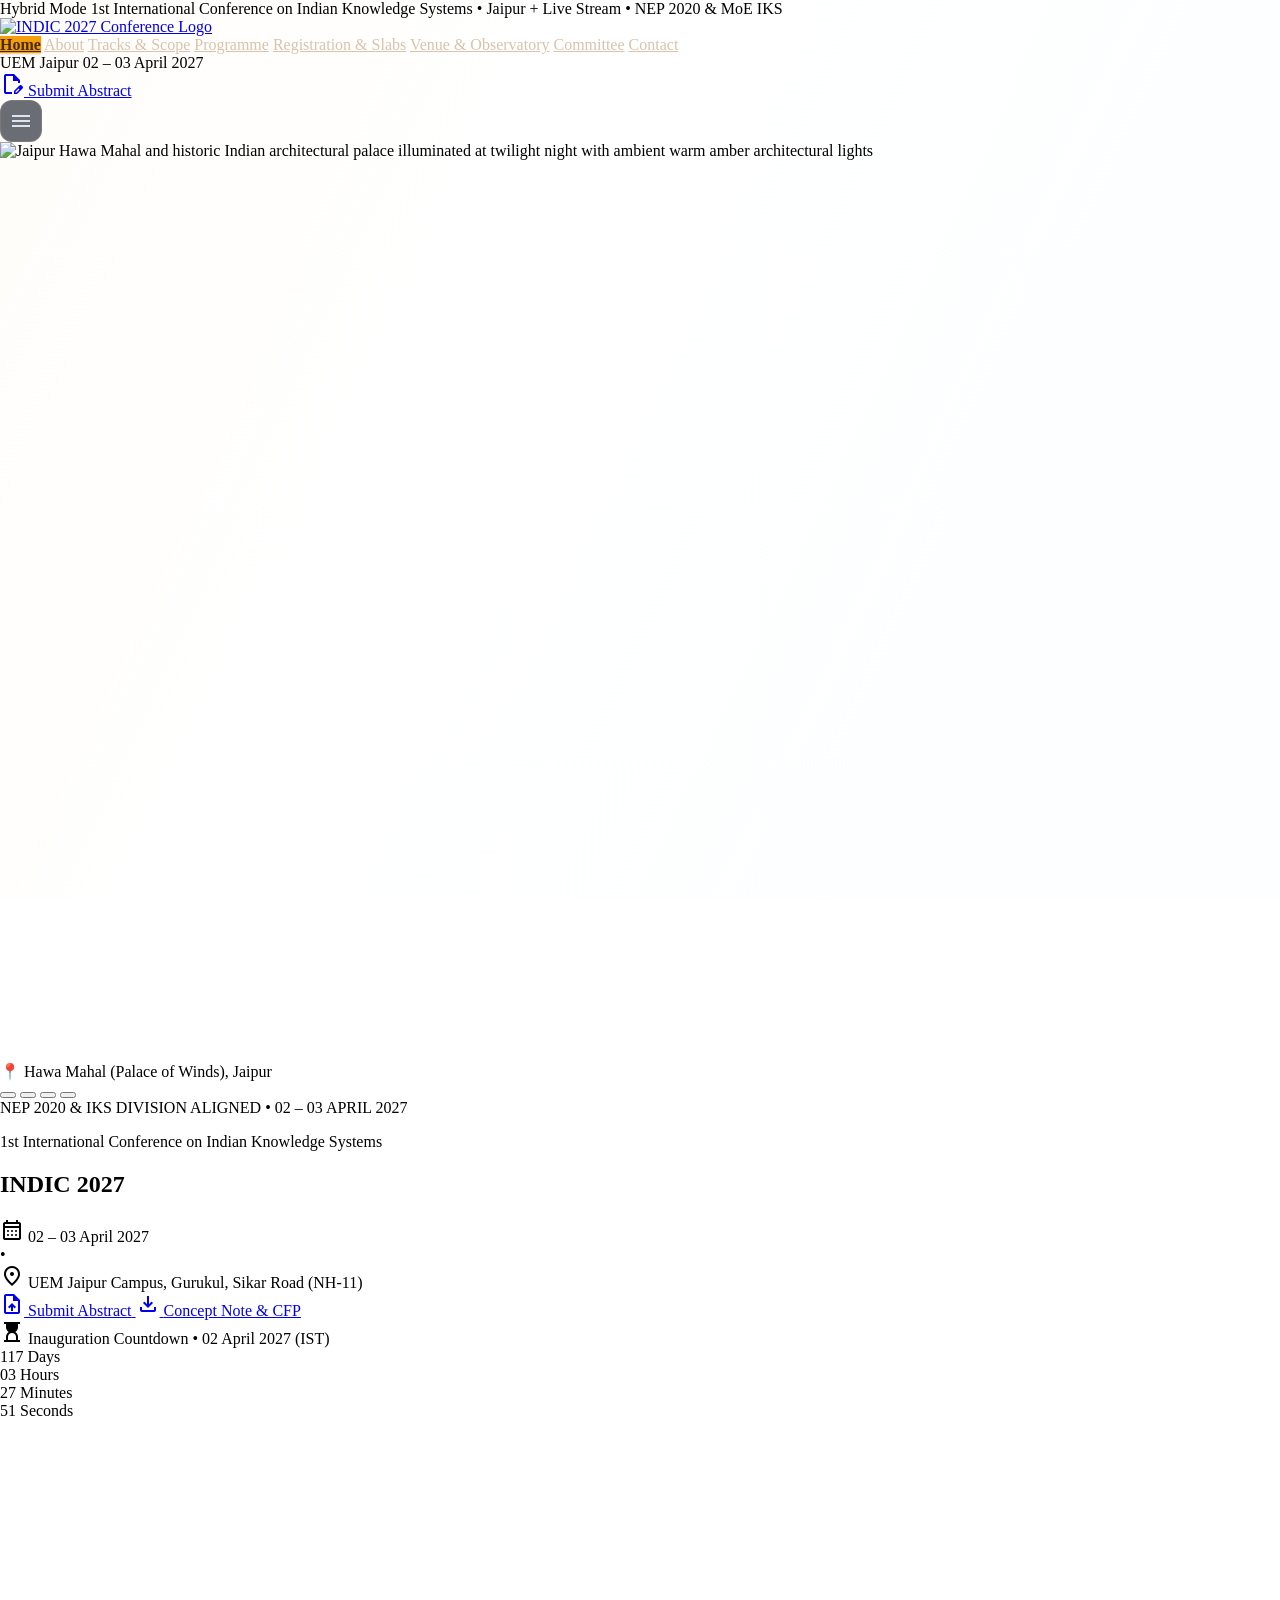
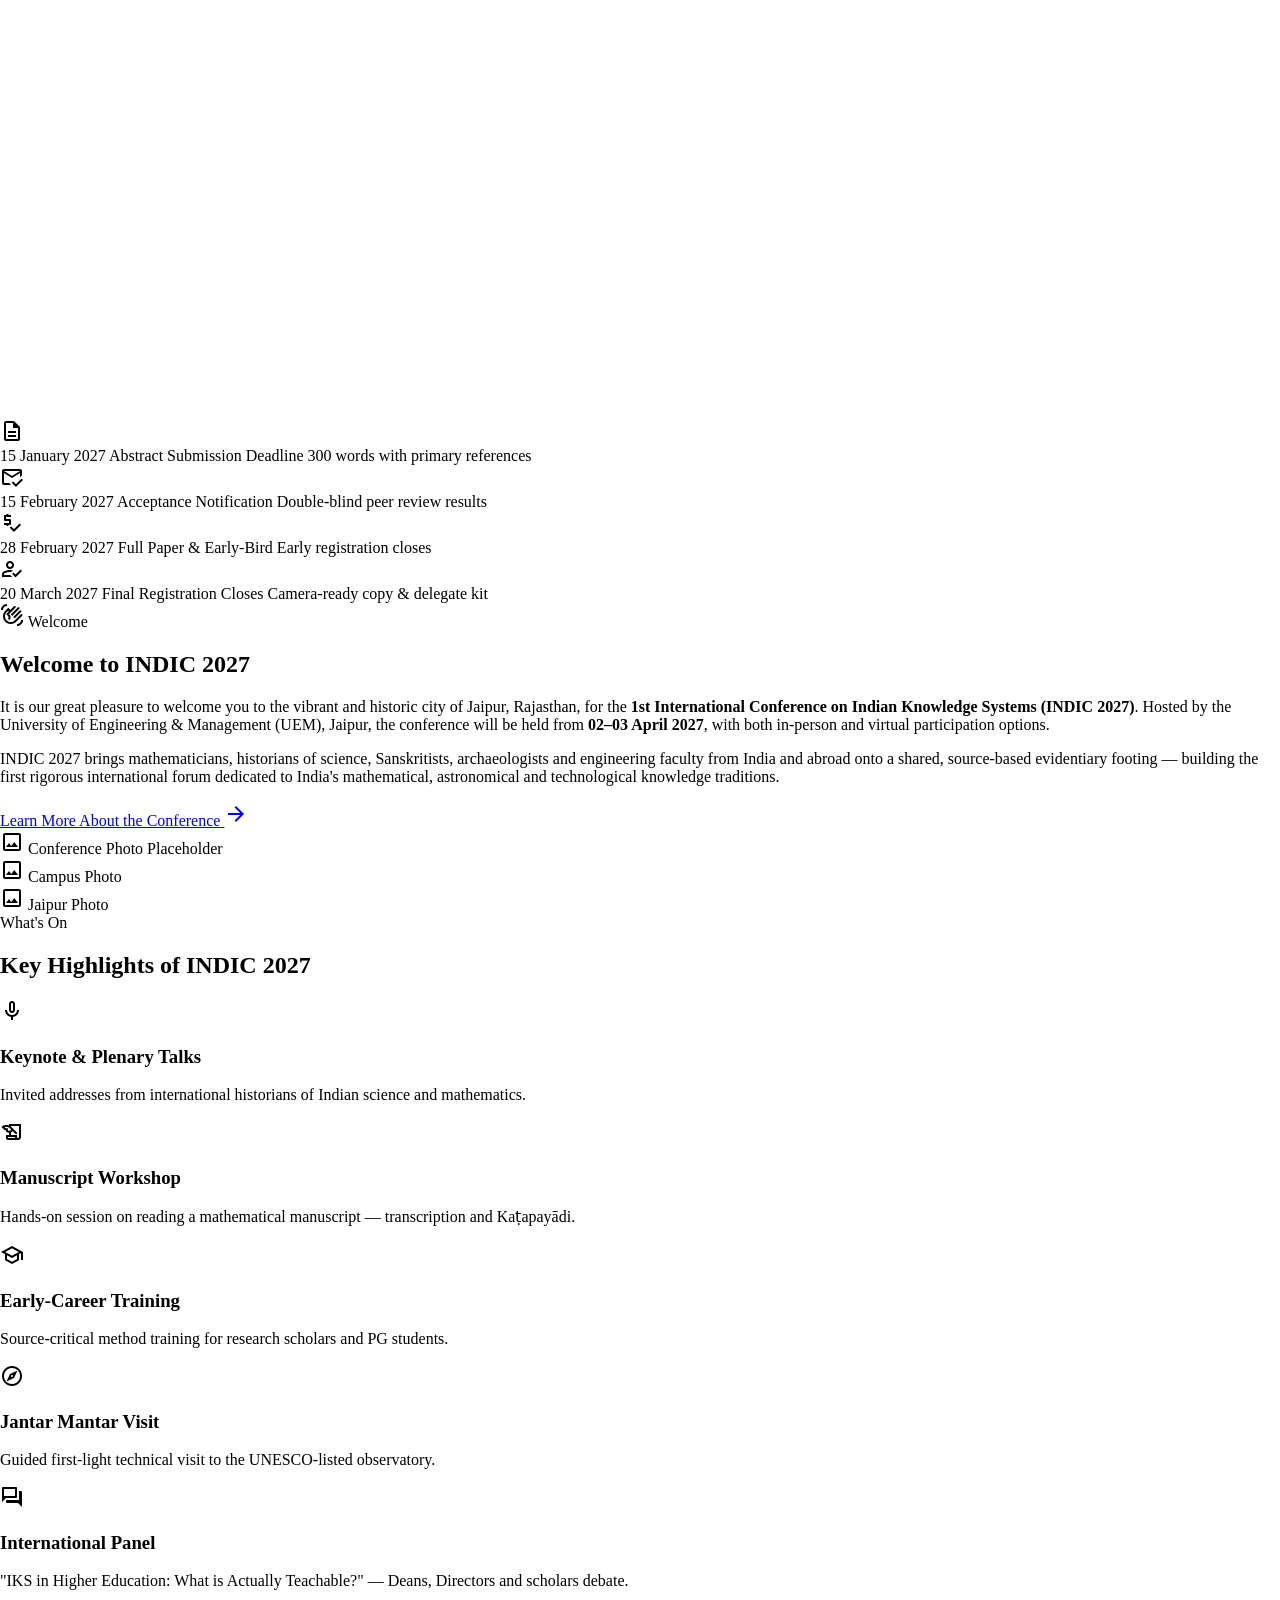
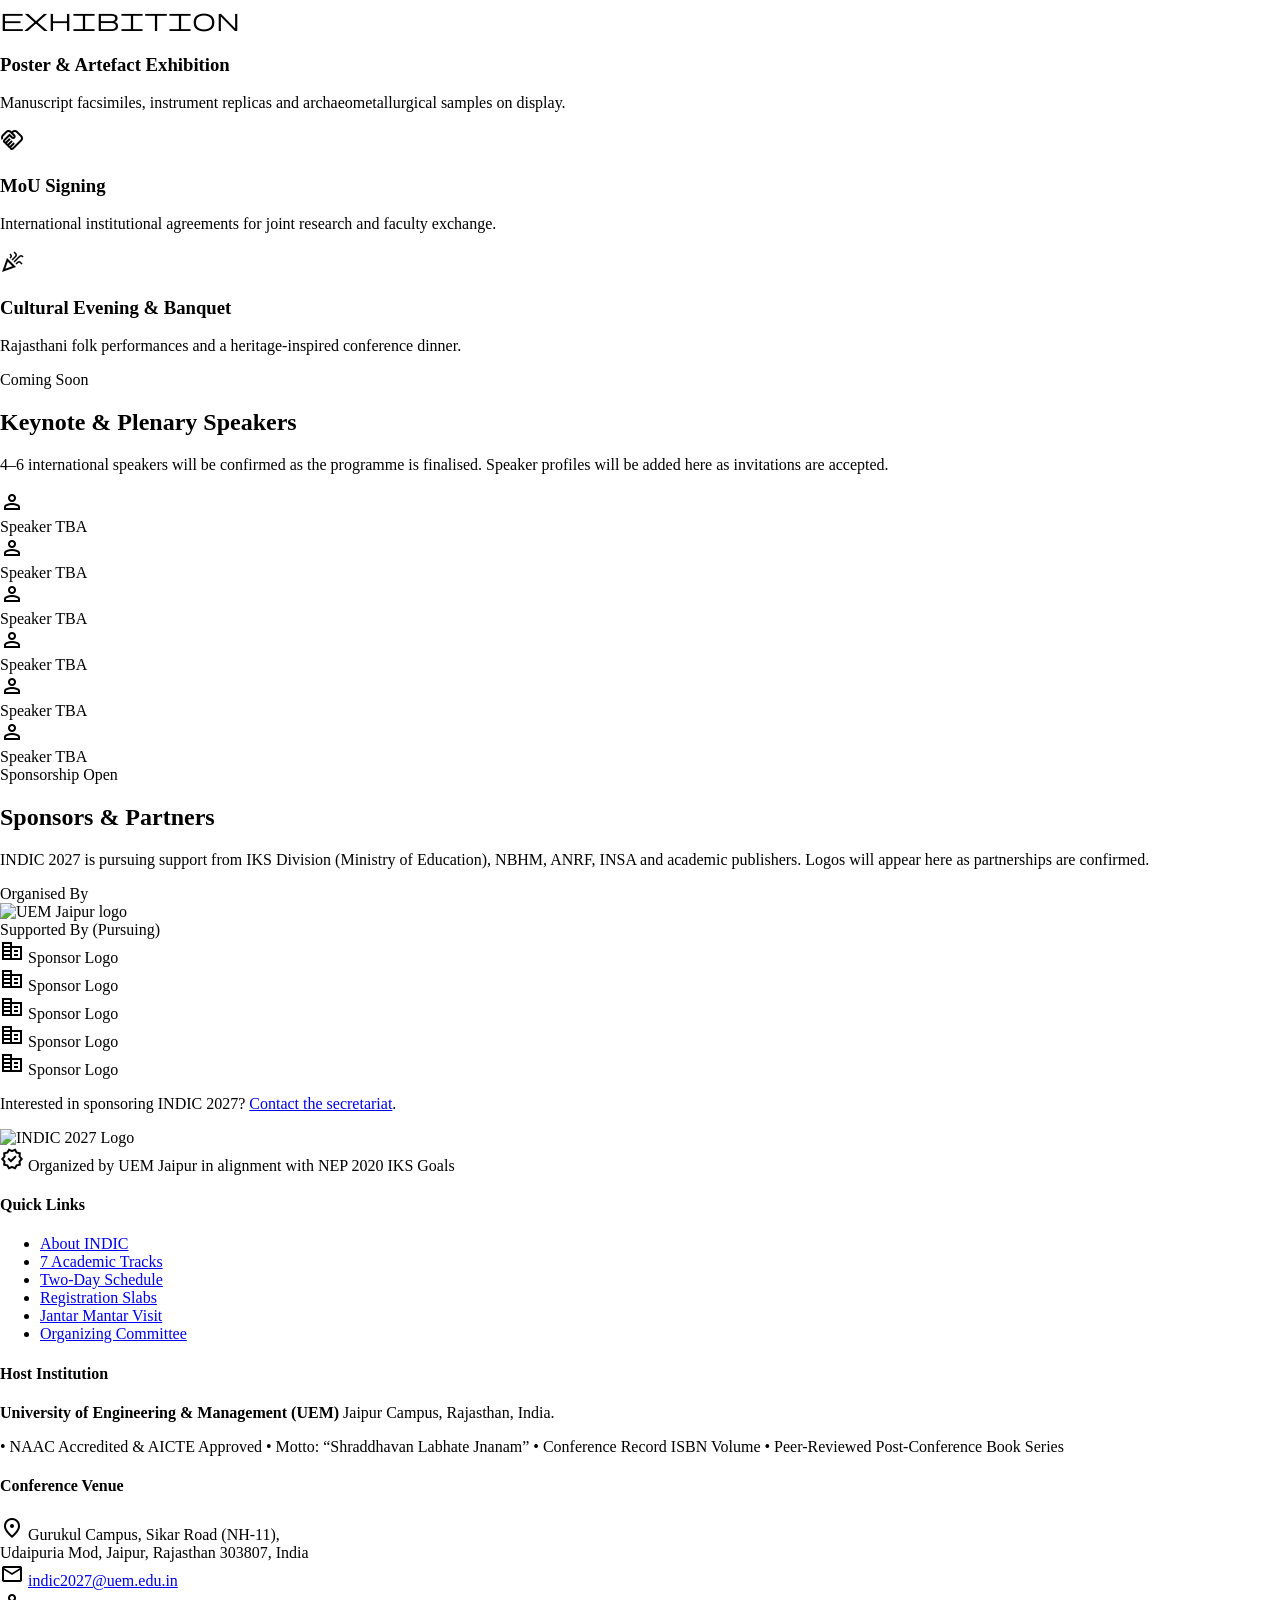
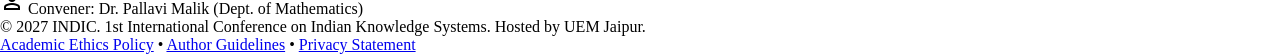
==== index.html @ c6d05468 "Add files via upload" ====
<!DOCTYPE html>
<html class="dark" lang="en"><head>
<meta charset="utf-8"/>
<meta content="width=device-width, initial-scale=1.0" name="viewport"/>
<meta content="web_standard" name="shell-type"/>
<title>INDIC 2027 | Home — 1st International Conference on Indian Knowledge Systems | UEM Jaipur</title>
<link href="https://fonts.googleapis.com" rel="preconnect"/>
<link crossorigin="" href="https://fonts.gstatic.com" rel="preconnect"/>
<link href="https://fonts.googleapis.com/css2?family=Inter:wght@400;500;600;700&amp;family=Plus+Jakarta+Sans:wght@400;500;600;700&amp;family=Space+Grotesk:wght@500;600;700;800&amp;display=swap" rel="stylesheet"/>
<link href="https://fonts.googleapis.com/css2?family=Material+Symbols+Outlined:wght,FILL@100..700,0..1&amp;display=swap" rel="stylesheet"/>
<link href="style.css" rel="stylesheet"/>
<script src="https://cdn.tailwindcss.com?plugins=forms,container-queries"></script>
<script id="tailwind-config">
    tailwind.config = {
      darkMode: "class",
      theme: {
        extend: {
          colors: {
            "on-background": "#dfe2f1",
            "tertiary": "#ffc08e",
            "tertiary-fixed-dim": "#ffb77d",
            "error": "#ffb4ab",
            "outline-variant": "#534434",
            "secondary-fixed-dim": "#7bd0ff",
            "error-container": "#93000a",
            "on-surface": "#dfe2f1",
            "secondary-fixed": "#c4e7ff",
            "on-secondary-fixed-variant": "#004c69",
            "inverse-surface": "#dfe2f1",
            "on-primary-container": "#613b00",
            "on-surface-variant": "#d8c3ad",
            "surface-container-high": "#262a35",
            "secondary-container": "#00a6e0",
            "on-error": "#690005",
            "on-secondary": "#00354a",
            "surface": "#0f131d",
            "on-error-container": "#ffdad6",
            "on-tertiary-fixed-variant": "#6e3900",
            "outline": "#a08e7a",
            "on-tertiary-container": "#6a3700",
            "surface-dim": "#0f131d",
            "inverse-primary": "#855300",
            "surface-tint": "#ffb95f",
            "on-primary-fixed-variant": "#653e00",
            "on-secondary-container": "#00374d",
            "primary-fixed": "#ffddb8",
            "on-tertiary-fixed": "#2f1500",
            "primary-container": "#f59e0b",
            "surface-container-low": "#171b26",
            "inverse-on-surface": "#2c303b",
            "background": "#0f131d",
            "secondary": "#7bd0ff",
            "tertiary-fixed": "#ffdcc3",
            "primary-fixed-dim": "#ffb95f",
            "surface-container": "#1c1f2a",
            "primary": "#ffc174",
            "surface-bright": "#353944",
            "on-primary-fixed": "#2a1700",
            "on-tertiary": "#4d2600",
            "on-primary": "#472a00",
            "surface-container-lowest": "#0a0e18",
            "surface-container-highest": "#313540",
            "tertiary-container": "#ff9837",
            "on-secondary-fixed": "#001e2c",
            "surface-variant": "#313540"
          },
          borderRadius: {
            "DEFAULT": "0.25rem",
            "lg": "0.5rem",
            "xl": "0.75rem",
            "2xl": "1rem",
            "full": "9999px"
          },
          spacing: {
            "space-lg": "1.5rem",
            "margin": "3rem",
            "space-xl": "2.5rem",
            "space-sm": "0.5rem",
            "space-md": "1rem",
            "space-xs": "0.25rem",
            "gutter": "1.5rem",
            "margin-mobile": "1.25rem",
            "gutter-mobile": "1rem"
          },
          fontFamily: {
            "headline-lg": ["Space Grotesk", "sans-serif"],
            "label-md": ["Inter", "sans-serif"],
            "body-lg": ["Plus Jakarta Sans", "sans-serif"],
            "headline-xl-mobile": ["Space Grotesk", "sans-serif"],
            "title-lg": ["Plus Jakarta Sans", "sans-serif"],
            "display-lg": ["Space Grotesk", "sans-serif"],
            "code-sm": ["Inter", "monospace"],
            "title-md": ["Plus Jakarta Sans", "sans-serif"],
            "headline-md": ["Space Grotesk", "sans-serif"],
            "display-lg-mobile": ["Space Grotesk", "sans-serif"],
            "headline-xl": ["Space Grotesk", "sans-serif"],
            "body-md": ["Plus Jakarta Sans", "sans-serif"],
            "label-lg": ["Inter", "sans-serif"]
          }
        }
      }
    };
  </script>
</head>
<body class="bg-surface font-body-md text-body-md text-on-surface antialiased" data-page="home">
<!-- TOP ANNOUNCEMENT TICKER -->
<div class="w-full bg-surface-container-lowest border-b border-outline-variant/30 py-1.5 px-3 sm:px-gutter text-center relative z-50 text-[11px] sm:text-[12px] font-code-sm text-on-surface-variant flex items-center justify-center gap-2 sm:gap-3 flex-wrap">
<span class="inline-flex items-center gap-1.5 px-2 py-0.5 rounded-full bg-primary-container/15 text-primary text-[10px] sm:text-[11px] font-semibold tracking-wider uppercase">
<span class="w-1.5 h-1.5 rounded-full bg-primary animate-pulse"></span>
      Hybrid Mode
    </span>
<span class="leading-snug">1st International Conference on Indian Knowledge Systems • Jaipur + Live Stream</span>
<span class="hidden md:inline text-outline-variant">•</span>
<span class="hidden md:inline text-primary font-medium">NEP 2020 &amp; MoE IKS</span>
</div>
<!-- HEADER -->
<header class="sticky top-0 left-0 right-0 z-50 bg-surface-container-lowest/90 backdrop-blur-xl border-b border-outline-variant/30">
<div class="h-16 sm:h-20 max-w-[1380px] mx-auto px-3 sm:px-gutter flex items-center justify-between gap-2 sm:gap-space-md">
<!-- Conference Branding / Logo -->
<a class="flex items-center gap-2 shrink-0 group" href="index.html">
<img alt="INDIC 2027 Conference Logo" class="h-8 sm:h-11 w-auto object-contain transition-transform group-hover:scale-[1.02]" src="https://lh3.googleusercontent.com/aida/[base64]"/>
</a>
<!-- Desktop Navigation Menu -->
<nav class="hidden 2xl:flex items-center gap-1 p-1 rounded-full bg-surface-container-low/70 border border-outline-variant/30 text-[13px] font-title-md">
<a data-nav="home" class="px-3.5 py-2 rounded-full transition-colors nav-link" href="index.html">Home</a>
<a data-nav="about" class="px-3.5 py-2 rounded-full transition-colors nav-link" href="about.html">About</a>
<a data-nav="tracks" class="px-3.5 py-2 rounded-full transition-colors nav-link" href="tracks.html">Tracks &amp; Scope</a>
<a data-nav="programme" class="px-3.5 py-2 rounded-full transition-colors nav-link" href="programme.html">Programme</a>
<a data-nav="registration" class="px-3.5 py-2 rounded-full transition-colors nav-link" href="registration.html">Registration &amp; Slabs</a>
<a data-nav="venue" class="px-3.5 py-2 rounded-full transition-colors nav-link" href="venue.html">Venue &amp; Observatory</a>
<a data-nav="committee" class="px-3.5 py-2 rounded-full transition-colors nav-link" href="venue.html#committee">Committee</a>
<a data-nav="contact" class="px-3.5 py-2 rounded-full transition-colors nav-link" href="contact.html">Contact</a>
</nav>
<!-- Action Buttons & Badges -->
<div class="flex items-center gap-2 sm:gap-3 shrink-0">
<div class="hidden lg:flex items-center gap-2 px-3 py-1.5 rounded-lg border border-outline-variant/40 bg-surface-container-low">
<div class="w-2 h-2 rounded-full bg-primary animate-ping"></div>
<div class="flex flex-col text-left">
<span class="font-code-sm text-[10px] text-primary uppercase font-bold tracking-wider leading-none">UEM Jaipur</span>
<span class="font-code-sm text-[11px] text-on-surface font-semibold leading-tight mt-0.5">02 – 03 April 2027</span>
</div>
</div>
<a class="px-3 sm:px-4 md:px-5 py-2 sm:py-2.5 rounded-lg bg-primary-container text-on-primary font-title-md text-[12px] sm:text-[14px] font-bold tracking-wide hover:brightness-110 shadow-[0_4px_20px_rgba(245,158,11,0.3)] transition-all flex items-center gap-1.5" href="registration.html">
<span class="material-symbols-outlined text-[17px] sm:text-[19px]">edit_document</span>
<span>Submit Abstract</span>
</a>
</div>
</div>
</header>
<main class="w-full bg-surface">
<div class="flex flex-col w-full">
<!-- HERO SECTION WITH DYNAMIC ROTATING SLIDESHOW -->
<section class="relative w-full overflow-hidden bg-surface-container-lowest" id="hero" style="min-height: 920px;">
<!-- Rotating Landmark Slideshow Background -->
<div class="absolute inset-0 z-0 overflow-hidden" id="hero-slideshow-container" style="min-height: 920px;">
<!-- Slide 1: Hawa Mahal, Jaipur -->
<div class="hero-slide active" data-index="0" data-landmark="📍 Hawa Mahal (Palace of Winds), Jaipur">
<img alt="Jaipur Hawa Mahal and historic Indian architectural palace illuminated at twilight night with ambient warm amber architectural lights" class="w-full h-full object-cover object-center" style="object-position: center 52%;" src="https://commons.wikimedia.org/wiki/Special:FilePath/20191218%2C%20Hawa%20Mahal%20%28The%20Palace%20of%20Winds%29%20in%20Jaipur%2C%201128%209119.jpg?width=2000"/>
</div>
<!-- Slide 2: Jantar Mantar Observatory -->
<div class="hero-slide" data-index="1" data-landmark="📍 Jantar Mantar (UNESCO Heritage Observatory), Jaipur">
<img alt="Jantar Mantar observatory in Jaipur at blue hour twilight with geometric stone astronomical instruments illuminated by warm architectural lighting" class="w-full h-full object-cover object-center" style="object-position: center 52%;" src="https://commons.wikimedia.org/wiki/Special:FilePath/Jantar%20Mantar%20at%20Jaipur.jpg?width=2000"/>
</div>
<!-- Slide 3: Amber Fort & Palace -->
<div class="hero-slide" data-index="2" data-landmark="📍 Amber Fort &amp; Palace (Maota Lake), Rajasthan">
<img alt="Amber Fort in Rajasthan perched atop rugged hills at twilight night with glowing golden-amber palace lights reflecting on Maota Lake" class="w-full h-full object-cover object-center" style="object-position: center 52%;" src="https://commons.wikimedia.org/wiki/Special:FilePath/Amber%20Fort%2C%20Jaipur%2C%2020191219%201011%209509.jpg?width=2000"/>
</div>
<!-- Slide 4: Jal Mahal -->
<div class="hero-slide" data-index="3" data-landmark="📍 Jal Mahal (Water Palace, Man Sagar Lake), Jaipur">
<img alt="Jal Mahal in Jaipur sitting serenely in the middle of Man Sagar Lake with warm golden palace illumination glowing across calm water" class="w-full h-full object-cover object-center" style="object-position: center 52%;" src="https://commons.wikimedia.org/wiki/Special:FilePath/Jal%20Mahal%20Jaipur.jpg?width=2000"/>
</div>
<!-- Dark Contrast Overlays to Guarantee High Legibility -->
<div class="absolute inset-0 bg-gradient-to-b from-[#0a0e18]/55 via-[#0f131d]/65 to-[#0f131d]/75 pointer-events-none"></div>
<div class="absolute inset-0 bg-[radial-gradient(ellipse_at_top,rgba(245,158,11,0.14),transparent_70%)] pointer-events-none"></div>
<div class="absolute inset-0 bg-[radial-gradient(ellipse_at_bottom_left,rgba(123,208,255,0.05),transparent_50%)] pointer-events-none"></div>
</div>
<!-- Floating Glass Pill Badge for Active Rajasthan Landmark & Progress Dots -->
<div class="absolute top-5 right-5 sm:top-7 sm:right-8 z-20 flex items-center gap-3">
<div class="flex items-center gap-2.5 px-3.5 py-1.5 rounded-full bg-surface-container-lowest/80 backdrop-blur-md border border-outline-variant/40 shadow-xl shadow-black/50 text-xs font-title-md transition-all duration-500">
<span class="w-2 h-2 rounded-full bg-primary animate-pulse"></span>
<span class="text-on-surface font-semibold tracking-wide text-[11px] sm:text-xs" id="active-landmark-label">📍 Hawa Mahal (Palace of Winds), Jaipur</span>
</div>
<!-- Slide Indicators / Dots -->
<div class="hidden sm:flex items-center gap-1.5 px-2.5 py-1.5 rounded-full bg-surface-container-lowest/70 backdrop-blur-md border border-outline-variant/30">
<button aria-label="Slide 1 Hawa Mahal" class="slide-dot w-2 h-2 rounded-full bg-primary transition-all duration-300" onclick="goToSlide(0)"></button>
<button aria-label="Slide 2 Jantar Mantar" class="slide-dot w-2 h-2 rounded-full bg-on-surface-variant/40 transition-all duration-300 hover:bg-primary/70" onclick="goToSlide(1)"></button>
<button aria-label="Slide 3 Amber Fort" class="slide-dot w-2 h-2 rounded-full bg-on-surface-variant/40 transition-all duration-300 hover:bg-primary/70" onclick="goToSlide(2)"></button>
<button aria-label="Slide 4 Jal Mahal" class="slide-dot w-2 h-2 rounded-full bg-on-surface-variant/40 transition-all duration-300 hover:bg-primary/70" onclick="goToSlide(3)"></button>
</div>
</div>
<!-- Hero Content Body -->
<div class="relative z-10 max-w-[1380px] mx-auto px-gutter pt-20 pb-20 md:pt-28 md:pb-24 flex flex-col items-center text-center" style="min-height: 920px; justify-content: center;">
<!-- Eyebrow Badge -->
<div class="inline-flex items-center gap-2 px-4 py-1.5 rounded-full bg-surface-container/90 backdrop-blur-md border border-primary-container/40 shadow-xl shadow-black/50 mb-6">
<span class="w-2 h-2 rounded-full bg-primary-container animate-ping"></span>
<span class="font-code-sm text-xs text-primary uppercase tracking-widest font-bold">NEP 2020 &amp; IKS DIVISION ALIGNED • 02 – 03 APRIL 2027</span>
</div>
<!-- Main Title & Acronym -->
<div class="max-w-5xl mb-6">
<p class="block font-code-sm text-[11px] sm:text-sm uppercase tracking-[0.22em] text-secondary font-semibold mb-3">1st International Conference on Indian Knowledge Systems</p>
<h1 class="font-headline-xl text-3xl sm:text-4xl lg:text-[52px] text-on-surface font-extrabold tracking-tight leading-[1.08]">
              <span class="block text-primary-container drop-shadow-[0_2px_30px_rgba(245,158,11,0.45)] font-headline-lg text-4xl sm:text-5xl lg:text-[64px] tracking-wide">INDIC 2027</span>
</h1>
</div>
<!-- Dates & Venue Meta Pill -->
<div class="flex flex-wrap items-center justify-center gap-y-2 gap-x-4 sm:gap-x-6 px-4 sm:px-6 py-3 rounded-full bg-surface-container-high/80 backdrop-blur-lg border border-outline-variant/30 text-on-surface-variant font-title-md text-sm sm:text-base mb-10 shadow-xl">
<div class="flex items-center gap-2 text-primary font-semibold">
<span class="material-symbols-outlined text-[20px]">calendar_month</span>
<span class="text-on-surface">02 – 03 April 2027</span>
</div>
<span class="hidden sm:inline text-outline-variant">•</span>
<div class="flex items-center gap-2">
<span class="material-symbols-outlined text-secondary text-[20px]">location_on</span>
<span class="text-center sm:text-left">UEM Jaipur Campus, Gurukul, Sikar Road (NH-11)</span>
</div>
</div>
<!-- Action CTA Buttons -->
<div class="flex flex-wrap items-center justify-center gap-3 sm:gap-4 mb-10 sm:mb-14" id="submission">
<a class="px-5 sm:px-8 py-3 rounded-xl bg-gradient-to-r from-[#F59E0B] to-[#D97706] text-on-primary font-title-md text-sm sm:text-base font-bold tracking-wide shadow-[0_8px_32px_rgba(245,158,11,0.4)] hover:brightness-110 hover:shadow-[0_10px_44px_rgba(245,158,11,0.55)] transition-all flex items-center gap-2.5 transform hover:-translate-y-0.5" href="registration.html">
<span class="material-symbols-outlined text-[18px] sm:text-[22px]">upload_file</span>
<span>Submit Abstract</span>
</a>
<a class="px-5 sm:px-7 py-3 rounded-xl bg-surface-container-high/80 backdrop-blur-xl border border-outline-variant/40 text-on-surface font-title-md text-sm sm:text-base font-semibold tracking-wide hover:bg-surface-container-highest hover:text-primary transition-all flex items-center gap-2 transform hover:-translate-y-0.5 shadow-lg" href="tracks.html">
<span class="material-symbols-outlined text-primary text-[18px] sm:text-[22px]">download</span>
<span>Concept Note &amp; CFP</span>
</a>
</div>
<!-- Live 4-Digit Countdown Timer Block (Target: April 2, 2027) -->
<div class="w-full max-w-3xl">
<div class="flex items-center justify-center gap-2 mb-3">
<span class="material-symbols-outlined text-primary text-[18px]">hourglass_top</span>
<span class="font-code-sm text-xs tracking-widest uppercase text-on-surface-variant font-semibold">Inauguration Countdown • 02 April 2027 (IST)</span>
</div>
<div class="grid grid-cols-4 gap-3 sm:gap-5" id="indic-countdown">
<!-- Days -->
<div class="flex flex-col items-center justify-center p-4 sm:p-5 rounded-2xl bg-surface-container/80 border border-outline-variant/30 backdrop-blur-xl shadow-xl shadow-black/50">
<span class="font-display-lg text-3xl sm:text-5xl text-primary tracking-tight leading-none font-bold" id="timer-days">340</span>
<span class="font-code-sm text-[11px] sm:text-xs uppercase tracking-wider text-on-surface-variant mt-2 font-semibold">Days</span>
</div>
<!-- Hours -->
<div class="flex flex-col items-center justify-center p-4 sm:p-5 rounded-2xl bg-surface-container/80 border border-outline-variant/30 backdrop-blur-xl shadow-xl shadow-black/50">
<span class="font-display-lg text-3xl sm:text-5xl text-on-surface tracking-tight leading-none font-bold" id="timer-hours">08</span>
<span class="font-code-sm text-[11px] sm:text-xs uppercase tracking-wider text-on-surface-variant mt-2 font-semibold">Hours</span>
</div>
<!-- Minutes -->
<div class="flex flex-col items-center justify-center p-4 sm:p-5 rounded-2xl bg-surface-container/80 border border-outline-variant/30 backdrop-blur-xl shadow-xl shadow-black/50">
<span class="font-display-lg text-3xl sm:text-5xl text-on-surface tracking-tight leading-none font-bold" id="timer-minutes">24</span>
<span class="font-code-sm text-[11px] sm:text-xs uppercase tracking-wider text-on-surface-variant mt-2 font-semibold">Minutes</span>
</div>
<!-- Seconds -->
<div class="flex flex-col items-center justify-center p-4 sm:p-5 rounded-2xl bg-surface-container/80 border border-outline-variant/30 backdrop-blur-xl shadow-xl shadow-black/50">
<span class="font-display-lg text-3xl sm:text-5xl text-secondary tracking-tight leading-none font-bold" id="timer-seconds">52</span>
<span class="font-code-sm text-[11px] sm:text-xs uppercase tracking-wider text-on-surface-variant mt-2 font-semibold">Seconds</span>
</div>
</div>
</div>
</div>
</section>
<!-- IMPORTANT DATES STRIP / QUICK MILESTONES RIBBON -->
<section class="w-full bg-surface-container-lowest py-8 border-y border-outline-variant/30 shadow-inner">
<div class="max-w-[1380px] mx-auto px-gutter">
<div class="grid grid-cols-1 sm:grid-cols-2 lg:grid-cols-4 gap-4">
<!-- Milestone 1 -->
<div class="flex items-center gap-4 p-4 rounded-xl bg-surface-container/60 border border-outline-variant/20 hover:border-primary/40 transition-colors">
<div class="w-12 h-12 rounded-xl bg-primary-container/20 flex items-center justify-center shrink-0">
<span class="material-symbols-outlined text-primary text-[24px]">description</span>
</div>
<div class="flex flex-col">
<span class="font-code-sm text-xs text-primary uppercase font-bold tracking-wider">15 January 2027</span>
<span class="font-title-md text-sm font-semibold text-on-surface">Abstract Submission Deadline</span>
<span class="font-code-sm text-[11px] text-on-surface-variant">300 words with primary references</span>
</div>
</div>
<!-- Milestone 2 -->
<div class="flex items-center gap-4 p-4 rounded-xl bg-surface-container/60 border border-outline-variant/20 hover:border-secondary/40 transition-colors">
<div class="w-12 h-12 rounded-xl bg-secondary-container/20 flex items-center justify-center shrink-0">
<span class="material-symbols-outlined text-secondary text-[24px]">mark_email_read</span>
</div>
<div class="flex flex-col">
<span class="font-code-sm text-xs text-secondary uppercase font-bold tracking-wider">15 February 2027</span>
<span class="font-title-md text-sm font-semibold text-on-surface">Acceptance Notification</span>
<span class="font-code-sm text-[11px] text-on-surface-variant">Double-blind peer review results</span>
</div>
</div>
<!-- Milestone 3 -->
<div class="flex items-center gap-4 p-4 rounded-xl bg-surface-container/60 border border-outline-variant/20 hover:border-tertiary/40 transition-colors">
<div class="w-12 h-12 rounded-xl bg-tertiary-container/20 flex items-center justify-center shrink-0">
<span class="material-symbols-outlined text-tertiary text-[24px]">price_check</span>
</div>
<div class="flex flex-col">
<span class="font-code-sm text-xs text-tertiary uppercase font-bold tracking-wider">28 February 2027</span>
<span class="font-title-md text-sm font-semibold text-on-surface">Full Paper &amp; Early-Bird</span>
<span class="font-code-sm text-[11px] text-on-surface-variant">Early registration closes</span>
</div>
</div>
<!-- Milestone 4 -->
<div class="flex items-center gap-4 p-4 rounded-xl bg-surface-container/60 border border-outline-variant/20 hover:border-primary/40 transition-colors">
<div class="w-12 h-12 rounded-xl bg-surface-bright flex items-center justify-center shrink-0">
<span class="material-symbols-outlined text-on-surface text-[24px]">how_to_reg</span>
</div>
<div class="flex flex-col">
<span class="font-code-sm text-xs text-on-surface-variant uppercase font-bold tracking-wider">20 March 2027</span>
<span class="font-title-md text-sm font-semibold text-on-surface">Final Registration Closes</span>
<span class="font-code-sm text-[11px] text-on-surface-variant">Camera-ready copy &amp; delegate kit</span>
</div>
</div>
</div>
</div>
</section>
<!-- WELCOME SECTION -->
<section class="w-full bg-surface py-20 lg:py-28 relative" id="welcome">
<div class="max-w-[1380px] mx-auto px-gutter">
<div class="grid grid-cols-1 lg:grid-cols-12 gap-12 items-center">
<!-- Left: Welcome Text -->
<div class="lg:col-span-7 flex flex-col items-start">
<div class="inline-flex items-center gap-2 px-3.5 py-1.5 rounded-full bg-primary-container/10 border border-primary-container/30 mb-4">
<span class="material-symbols-outlined text-primary text-[18px]">waving_hand</span>
<span class="font-code-sm text-xs text-primary font-bold tracking-widest uppercase">Welcome</span>
</div>
<h2 class="font-headline-xl text-3xl sm:text-4xl text-on-surface font-bold tracking-tight mb-6 leading-tight">Welcome to INDIC 2027</h2>
<div class="space-y-4 font-body-lg text-base text-on-surface-variant leading-relaxed">
<p>
                  It is our great pleasure to welcome you to the vibrant and historic city of Jaipur, Rajasthan, for the <strong class="text-on-surface">1st International Conference on Indian Knowledge Systems (INDIC 2027)</strong>. Hosted by the University of Engineering &amp; Management (UEM), Jaipur, the conference will be held from <strong class="text-on-surface">02–03 April 2027</strong>, with both in-person and virtual participation options.
                </p>
<p>
                  INDIC 2027 brings mathematicians, historians of science, Sanskritists, archaeologists and engineering faculty from India and abroad onto a shared, source-based evidentiary footing — building the first rigorous international forum dedicated to India's mathematical, astronomical and technological knowledge traditions.
                </p>
</div>
<a class="mt-8 px-6 py-3 rounded-xl bg-surface-container-highest text-on-surface font-title-md text-sm font-semibold hover:bg-surface-bright hover:text-primary transition-all flex items-center gap-2 group shadow-md border border-outline-variant/30 w-fit" href="about.html">
<span>Learn More About the Conference</span>
<span class="material-symbols-outlined text-primary group-hover:translate-x-1 transition-transform text-[20px]">arrow_forward</span>
</a>
</div>
<!-- Right: Placeholder Photo Collage -->
<div class="lg:col-span-5 grid grid-cols-2 gap-4">
<div class="col-span-2 aspect-[16/10] rounded-2xl border-2 border-dashed border-outline-variant/40 bg-surface-container-low flex flex-col items-center justify-center gap-2">
<span class="material-symbols-outlined text-on-surface-variant/50 text-[36px]">image</span>
<span class="font-code-sm text-[10px] text-on-surface-variant/60 uppercase tracking-wider">Conference Photo Placeholder</span>
</div>
<div class="aspect-square rounded-2xl border-2 border-dashed border-outline-variant/40 bg-surface-container-low flex flex-col items-center justify-center gap-2">
<span class="material-symbols-outlined text-on-surface-variant/50 text-[28px]">image</span>
<span class="font-code-sm text-[9px] text-on-surface-variant/60 uppercase tracking-wider text-center px-2">Campus Photo</span>
</div>
<div class="aspect-square rounded-2xl border-2 border-dashed border-outline-variant/40 bg-surface-container-low flex flex-col items-center justify-center gap-2">
<span class="material-symbols-outlined text-on-surface-variant/50 text-[28px]">image</span>
<span class="font-code-sm text-[9px] text-on-surface-variant/60 uppercase tracking-wider text-center px-2">Jaipur Photo</span>
</div>
</div>
</div>
</div>
</section>
<!-- KEY HIGHLIGHTS -->
<section class="w-full bg-surface-container-lowest py-20 lg:py-28 border-t border-outline-variant/30">
<div class="max-w-[1380px] mx-auto px-gutter">
<div class="flex flex-col items-center text-center max-w-3xl mx-auto mb-14">
<div class="inline-flex items-center gap-2 px-3 py-1 rounded-full bg-secondary-container/15 border border-secondary-container/30 mb-3">
<span class="font-code-sm text-xs text-secondary font-bold tracking-wider uppercase">What's On</span>
</div>
<h2 class="font-headline-xl text-3xl sm:text-4xl text-on-surface font-bold tracking-tight">Key Highlights of INDIC 2027</h2>
</div>
<div class="grid grid-cols-1 sm:grid-cols-2 lg:grid-cols-4 gap-6">
<div class="p-7 rounded-2xl bg-surface-container-low border border-outline-variant/20 shadow-lg text-center hover:border-primary/40 transition-colors">
<div class="w-14 h-14 rounded-2xl bg-primary-container/20 flex items-center justify-center text-primary mx-auto mb-5">
<span class="material-symbols-outlined text-[26px]">mic</span>
</div>
<h3 class="font-title-lg text-base text-on-surface font-bold mb-2">Keynote &amp; Plenary Talks</h3>
<p class="font-body-md text-xs text-on-surface-variant leading-relaxed">Invited addresses from international historians of Indian science and mathematics.</p>
</div>
<div class="p-7 rounded-2xl bg-surface-container-low border border-outline-variant/20 shadow-lg text-center hover:border-secondary/40 transition-colors">
<div class="w-14 h-14 rounded-2xl bg-secondary-container/20 flex items-center justify-center text-secondary mx-auto mb-5">
<span class="material-symbols-outlined text-[26px]">history_edu</span>
</div>
<h3 class="font-title-lg text-base text-on-surface font-bold mb-2">Manuscript Workshop</h3>
<p class="font-body-md text-xs text-on-surface-variant leading-relaxed">Hands-on session on reading a mathematical manuscript — transcription and Kaṭapayādi.</p>
</div>
<div class="p-7 rounded-2xl bg-surface-container-low border border-outline-variant/20 shadow-lg text-center hover:border-tertiary/40 transition-colors">
<div class="w-14 h-14 rounded-2xl bg-tertiary-container/20 flex items-center justify-center text-tertiary mx-auto mb-5">
<span class="material-symbols-outlined text-[26px]">school</span>
</div>
<h3 class="font-title-lg text-base text-on-surface font-bold mb-2">Early-Career Training</h3>
<p class="font-body-md text-xs text-on-surface-variant leading-relaxed">Source-critical method training for research scholars and PG students.</p>
</div>
<div class="p-7 rounded-2xl bg-surface-container-low border border-outline-variant/20 shadow-lg text-center hover:border-primary/40 transition-colors">
<div class="w-14 h-14 rounded-2xl bg-primary-container/20 flex items-center justify-center text-primary mx-auto mb-5">
<span class="material-symbols-outlined text-[26px]">explore</span>
</div>
<h3 class="font-title-lg text-base text-on-surface font-bold mb-2">Jantar Mantar Visit</h3>
<p class="font-body-md text-xs text-on-surface-variant leading-relaxed">Guided first-light technical visit to the UNESCO-listed observatory.</p>
</div>
<div class="p-7 rounded-2xl bg-surface-container-low border border-outline-variant/20 shadow-lg text-center hover:border-secondary/40 transition-colors">
<div class="w-14 h-14 rounded-2xl bg-secondary-container/20 flex items-center justify-center text-secondary mx-auto mb-5">
<span class="material-symbols-outlined text-[26px]">forum</span>
</div>
<h3 class="font-title-lg text-base text-on-surface font-bold mb-2">International Panel</h3>
<p class="font-body-md text-xs text-on-surface-variant leading-relaxed">"IKS in Higher Education: What is Actually Teachable?" — Deans, Directors and scholars debate.</p>
</div>
<div class="p-7 rounded-2xl bg-surface-container-low border border-outline-variant/20 shadow-lg text-center hover:border-tertiary/40 transition-colors">
<div class="w-14 h-14 rounded-2xl bg-tertiary-container/20 flex items-center justify-center text-tertiary mx-auto mb-5">
<span class="material-symbols-outlined text-[26px]">exhibition</span>
</div>
<h3 class="font-title-lg text-base text-on-surface font-bold mb-2">Poster &amp; Artefact Exhibition</h3>
<p class="font-body-md text-xs text-on-surface-variant leading-relaxed">Manuscript facsimiles, instrument replicas and archaeometallurgical samples on display.</p>
</div>
<div class="p-7 rounded-2xl bg-surface-container-low border border-outline-variant/20 shadow-lg text-center hover:border-primary/40 transition-colors">
<div class="w-14 h-14 rounded-2xl bg-primary-container/20 flex items-center justify-center text-primary mx-auto mb-5">
<span class="material-symbols-outlined text-[26px]">handshake</span>
</div>
<h3 class="font-title-lg text-base text-on-surface font-bold mb-2">MoU Signing</h3>
<p class="font-body-md text-xs text-on-surface-variant leading-relaxed">International institutional agreements for joint research and faculty exchange.</p>
</div>
<div class="p-7 rounded-2xl bg-surface-container-low border border-outline-variant/20 shadow-lg text-center hover:border-secondary/40 transition-colors">
<div class="w-14 h-14 rounded-2xl bg-secondary-container/20 flex items-center justify-center text-secondary mx-auto mb-5">
<span class="material-symbols-outlined text-[26px]">celebration</span>
</div>
<h3 class="font-title-lg text-base text-on-surface font-bold mb-2">Cultural Evening &amp; Banquet</h3>
<p class="font-body-md text-xs text-on-surface-variant leading-relaxed">Rajasthani folk performances and a heritage-inspired conference dinner.</p>
</div>
</div>
</div>
</section>
<!-- DISTINGUISHED SPEAKERS -->
<section class="w-full bg-surface py-20 lg:py-28 border-t border-outline-variant/30">
<div class="max-w-[1380px] mx-auto px-gutter">
<div class="flex flex-col items-center text-center max-w-3xl mx-auto mb-14">
<div class="inline-flex items-center gap-2 px-3 py-1 rounded-full bg-primary-container/10 border border-primary-container/30 mb-3">
<span class="font-code-sm text-xs text-primary font-bold tracking-wider uppercase">Coming Soon</span>
</div>
<h2 class="font-headline-xl text-3xl sm:text-4xl text-on-surface font-bold tracking-tight mb-4">Keynote &amp; Plenary Speakers</h2>
<p class="font-body-lg text-base text-on-surface-variant">
              4–6 international speakers will be confirmed as the programme is finalised. Speaker profiles will be added here as invitations are accepted.
            </p>
</div>
<div class="grid grid-cols-2 sm:grid-cols-3 lg:grid-cols-6 gap-5">
<div class="flex flex-col items-center text-center gap-3">
<div class="w-full aspect-square rounded-full border-2 border-dashed border-outline-variant/40 bg-surface-container-low flex items-center justify-center">
<span class="material-symbols-outlined text-on-surface-variant/50 text-[32px]">person</span>
</div>
<span class="font-title-md text-xs font-semibold text-on-surface-variant">Speaker TBA</span>
</div>
<div class="flex flex-col items-center text-center gap-3">
<div class="w-full aspect-square rounded-full border-2 border-dashed border-outline-variant/40 bg-surface-container-low flex items-center justify-center">
<span class="material-symbols-outlined text-on-surface-variant/50 text-[32px]">person</span>
</div>
<span class="font-title-md text-xs font-semibold text-on-surface-variant">Speaker TBA</span>
</div>
<div class="flex flex-col items-center text-center gap-3">
<div class="w-full aspect-square rounded-full border-2 border-dashed border-outline-variant/40 bg-surface-container-low flex items-center justify-center">
<span class="material-symbols-outlined text-on-surface-variant/50 text-[32px]">person</span>
</div>
<span class="font-title-md text-xs font-semibold text-on-surface-variant">Speaker TBA</span>
</div>
<div class="flex flex-col items-center text-center gap-3">
<div class="w-full aspect-square rounded-full border-2 border-dashed border-outline-variant/40 bg-surface-container-low flex items-center justify-center">
<span class="material-symbols-outlined text-on-surface-variant/50 text-[32px]">person</span>
</div>
<span class="font-title-md text-xs font-semibold text-on-surface-variant">Speaker TBA</span>
</div>
<div class="flex flex-col items-center text-center gap-3">
<div class="w-full aspect-square rounded-full border-2 border-dashed border-outline-variant/40 bg-surface-container-low flex items-center justify-center">
<span class="material-symbols-outlined text-on-surface-variant/50 text-[32px]">person</span>
</div>
<span class="font-title-md text-xs font-semibold text-on-surface-variant">Speaker TBA</span>
</div>
<div class="flex flex-col items-center text-center gap-3">
<div class="w-full aspect-square rounded-full border-2 border-dashed border-outline-variant/40 bg-surface-container-low flex items-center justify-center">
<span class="material-symbols-outlined text-on-surface-variant/50 text-[32px]">person</span>
</div>
<span class="font-title-md text-xs font-semibold text-on-surface-variant">Speaker TBA</span>
</div>
</div>
</div>
</section>
<!-- SPONSORS & PARTNERS -->
<section class="w-full bg-surface-container-lowest py-20 lg:py-24 border-t border-outline-variant/30" id="sponsors">
<div class="max-w-[1380px] mx-auto px-gutter">
<div class="flex flex-col items-center text-center max-w-3xl mx-auto mb-12">
<div class="inline-flex items-center gap-2 px-3 py-1 rounded-full bg-tertiary-container/10 border border-tertiary-container/30 mb-3">
<span class="font-code-sm text-xs text-tertiary font-bold tracking-wider uppercase">Sponsorship Open</span>
</div>
<h2 class="font-headline-xl text-3xl sm:text-4xl text-on-surface font-bold tracking-tight mb-4">Sponsors &amp; Partners</h2>
<p class="font-body-lg text-base text-on-surface-variant">
              INDIC 2027 is pursuing support from IKS Division (Ministry of Education), NBHM, ANRF, INSA and academic publishers. Logos will appear here as partnerships are confirmed.
            </p>
</div>
<div class="mb-10">
<span class="font-code-sm text-xs text-primary uppercase font-bold tracking-wider block mb-4 text-center">Organised By</span>
<div class="flex justify-center">
<img
  alt="UEM Jaipur logo"
  src="https://uem.edu.in/app/themes/iem-group-new-wp-theme/resources/images/UEM-Logo.avif"
  class="h-20 w-auto object-contain rounded-lg border border-outline-variant/30 bg-white/90 p-2 shadow-md"
/>
</div>
</div>
<div>
<span class="font-code-sm text-xs text-secondary uppercase font-bold tracking-wider block mb-4 text-center">Supported By (Pursuing)</span>
<div class="grid grid-cols-2 sm:grid-cols-3 lg:grid-cols-5 gap-5">
<div class="aspect-[3/2] rounded-xl border-2 border-dashed border-outline-variant/40 bg-surface-container-low flex flex-col items-center justify-center gap-1">
<span class="material-symbols-outlined text-on-surface-variant/50 text-[22px]">corporate_fare</span>
<span class="font-code-sm text-[9px] text-on-surface-variant/60 uppercase tracking-wider">Sponsor Logo</span>
</div>
<div class="aspect-[3/2] rounded-xl border-2 border-dashed border-outline-variant/40 bg-surface-container-low flex flex-col items-center justify-center gap-1">
<span class="material-symbols-outlined text-on-surface-variant/50 text-[22px]">corporate_fare</span>
<span class="font-code-sm text-[9px] text-on-surface-variant/60 uppercase tracking-wider">Sponsor Logo</span>
</div>
<div class="aspect-[3/2] rounded-xl border-2 border-dashed border-outline-variant/40 bg-surface-container-low flex flex-col items-center justify-center gap-1">
<span class="material-symbols-outlined text-on-surface-variant/50 text-[22px]">corporate_fare</span>
<span class="font-code-sm text-[9px] text-on-surface-variant/60 uppercase tracking-wider">Sponsor Logo</span>
</div>
<div class="aspect-[3/2] rounded-xl border-2 border-dashed border-outline-variant/40 bg-surface-container-low flex flex-col items-center justify-center gap-1">
<span class="material-symbols-outlined text-on-surface-variant/50 text-[22px]">corporate_fare</span>
<span class="font-code-sm text-[9px] text-on-surface-variant/60 uppercase tracking-wider">Sponsor Logo</span>
</div>
<div class="aspect-[3/2] rounded-xl border-2 border-dashed border-outline-variant/40 bg-surface-container-low flex flex-col items-center justify-center gap-1">
<span class="material-symbols-outlined text-on-surface-variant/50 text-[22px]">corporate_fare</span>
<span class="font-code-sm text-[9px] text-on-surface-variant/60 uppercase tracking-wider">Sponsor Logo</span>
</div>
</div>
</div>
<p class="text-center font-code-sm text-xs text-on-surface-variant mt-8">Interested in sponsoring INDIC 2027? <a class="text-primary font-semibold hover:underline" href="contact.html">Contact the secretariat</a>.</p>
</div>
</section>
</div>
</main>

<!-- FOOTER -->
<footer class="w-full bg-surface-container-lowest border-t border-outline-variant/30">
<div class="max-w-[1380px] mx-auto px-gutter pt-16 pb-10">
<div class="grid grid-cols-1 md:grid-cols-2 lg:grid-cols-12 gap-8 lg:gap-12">
<!-- Col 1: Brand & Verification -->
<div class="lg:col-span-4 flex flex-col items-start">
<div class="flex items-center gap-2 mb-4">
<img alt="INDIC 2027 Logo" class="h-16 w-auto sm:h-20" src="https://lh3.googleusercontent.com/aida/[base64]"/>
</div>
<div class="flex items-center gap-2 px-3 py-2 rounded-lg bg-surface-container border border-outline-variant/30 text-on-surface-variant w-full max-w-sm">
<span class="material-symbols-outlined text-primary text-[18px]">verified</span>
<span class="font-label-md text-xs">Organized by UEM Jaipur in alignment with NEP 2020 IKS Goals</span>
</div>
</div>
<!-- Col 2: Quick Links -->
<div class="lg:col-span-2 flex flex-col">
<h4 class="font-title-lg text-sm font-bold text-on-surface mb-4 uppercase tracking-wider">Quick Links</h4>
<ul class="flex flex-col gap-2.5 font-body-md text-xs sm:text-sm text-on-surface-variant">
<li><a class="hover:text-primary transition-colors" href="about.html">About INDIC</a></li>
<li><a class="hover:text-primary transition-colors" href="tracks.html">7 Academic Tracks</a></li>
<li><a class="hover:text-primary transition-colors" href="programme.html">Two-Day Schedule</a></li>
<li><a class="hover:text-primary transition-colors" href="registration.html">Registration Slabs</a></li>
<li><a class="hover:text-primary transition-colors" href="venue.html">Jantar Mantar Visit</a></li>
<li><a class="hover:text-primary transition-colors" href="venue.html#committee">Organizing Committee</a></li>
</ul>
</div>
<!-- Col 3: Host Institution -->
<div class="lg:col-span-3 flex flex-col">
<h4 class="font-title-lg text-sm font-bold text-on-surface mb-4 uppercase tracking-wider">Host Institution</h4>
<p class="font-body-md text-xs sm:text-sm text-on-surface-variant mb-2 leading-relaxed">
<strong class="text-on-surface block font-semibold">University of Engineering &amp; Management (UEM)</strong>
Jaipur Campus, Rajasthan, India.
</p>
<div class="mt-2 pt-2 border-t border-outline-variant/20 flex flex-col gap-1 text-xs text-on-surface-variant font-code-sm">
<span>• NAAC Accredited &amp; AICTE Approved</span>
<span>• Motto: “Shraddhavan Labhate Jnanam”</span>
<span>• Conference Record ISBN Volume</span>
<span>• Peer-Reviewed Post-Conference Book Series</span>
</div>
</div>
<!-- Col 4: Venue & Contact -->
<div class="lg:col-span-3 flex flex-col">
<h4 class="font-title-lg text-sm font-bold text-on-surface mb-4 uppercase tracking-wider">Conference Venue</h4>
<div class="flex items-start gap-2 text-on-surface-variant font-body-md text-xs sm:text-sm mb-3 leading-relaxed">
<span class="material-symbols-outlined text-primary shrink-0 mt-0.5 text-[18px]">location_on</span>
<span>Gurukul Campus, Sikar Road (NH-11),<br/>Udaipuria Mod, Jaipur, Rajasthan 303807, India</span>
</div>
<div class="flex items-center gap-2 text-on-surface-variant font-body-md text-xs sm:text-sm mb-2">
<span class="material-symbols-outlined text-primary shrink-0 text-[18px]">mail</span>
<a class="hover:text-primary transition-colors font-code-sm text-xs" href="mailto:indic2027@uem.edu.in">indic2027@uem.edu.in</a>
</div>
<div class="flex items-center gap-2 text-on-surface-variant font-body-md text-xs sm:text-sm">
<span class="material-symbols-outlined text-secondary shrink-0 text-[18px]">person</span>
<span class="text-xs">Convener: Dr. Pallavi Malik (Dept. of Mathematics)</span>
</div>
</div>
</div>
<!-- Bottom copyright & academic terms -->
<div class="mt-12 pt-6 border-t border-outline-variant/20 flex flex-col md:flex-row items-center justify-between gap-4 text-on-surface-variant font-code-sm text-xs">
<div>© 2027 INDIC. 1st International Conference on Indian Knowledge Systems. Hosted by UEM Jaipur.</div>
<div class="flex items-center gap-4 text-[11px] flex-wrap justify-center md:justify-end">
<a class="hover:text-primary transition-colors" href="#">Academic Ethics Policy</a>
<span>•</span>
<a class="hover:text-primary transition-colors" href="#">Author Guidelines</a>
<span>•</span>
<a class="hover:text-primary transition-colors" href="#">Privacy Statement</a>
</div>
</div>
</div>
</footer>
<script src="script.js"></script>
</body></html>
---- style.css ----
/* ============================================
   INDIC 2027 — Global Stylesheet
   Used by every page (index, about, tracks,
   programme, registration, venue, contact)
   ============================================ */

html, body {
  margin: 0;
  padding: 0;
}

body {
  overscroll-behavior: none;
  animation: page-enter 700ms cubic-bezier(0.22, 1, 0.36, 1) both;
  background-image: linear-gradient(115deg, rgba(245, 158, 11, 0.025), transparent 35%, rgba(123, 208, 255, 0.025));
  background-attachment: fixed;
}

main > :first-child {
  margin-top: 0 !important;
}

main > :last-child {
  margin-bottom: 0 !important;
}

::-webkit-scrollbar {
  display: none;
}

/* Crossfade slideshow slide styling (used on the home page hero) */
.hero-slide {
  position: absolute;
  inset: 0;
  width: 100%;
  height: 100%;
  opacity: 0;
  transform: scale(1.04);
  transition: opacity 1.4s cubic-bezier(0.4, 0, 0.2, 1), transform 6s ease-out;
  will-change: opacity, transform;
}

.hero-slide.active {
  opacity: 1;
  transform: scale(1);
}

/* Active nav link styling (JS adds/removes this via data-nav matching) */
.nav-link {
  color: var(--nav-inactive-color, #d8c3ad);
}

.nav-link.active {
  background-color: #f59e0b;
  color: #472a00;
  font-weight: 600;
  box-shadow: 0 1px 2px rgba(0, 0, 0, 0.2);
}

.nav-link:hover:not(.active) {
  color: #dfe2f1;
  background-color: rgba(49, 53, 64, 0.6);
  transform: translateY(-2px);
}

.mobile-menu-toggle {
  display: none;
  width: 42px;
  height: 42px;
  align-items: center;
  justify-content: center;
  color: #dfe2f1;
  background: rgba(49, 53, 64, 0.72);
  border: 1px solid rgba(160, 142, 122, 0.4);
  border-radius: 0.75rem;
  cursor: pointer;
}

.mobile-menu-toggle:hover {
  color: #ffc174;
  border-color: rgba(245, 158, 11, 0.7);
  transform: translateY(-2px);
}

.mobile-menu-panel {
  display: none;
  position: absolute;
  top: 100%;
  left: 0;
  right: 0;
  padding: 0.75rem 1rem 1rem;
  background: rgba(10, 14, 24, 0.97);
  border-bottom: 1px solid rgba(83, 68, 52, 0.55);
  box-shadow: 0 18px 35px rgba(0, 0, 0, 0.28);
}

.mobile-menu-panel.open {
  display: grid;
  gap: 0.35rem;
  animation: mobile-menu-enter 220ms ease-out both;
}

.mobile-menu-panel a {
  display: block;
  padding: 0.7rem 0.8rem;
  color: #d8c3ad;
  border-radius: 0.6rem;
  font-family: "Plus Jakarta Sans", sans-serif;
  font-size: 0.85rem;
  font-weight: 600;
}

.mobile-menu-panel a:hover,
.mobile-menu-panel a.active {
  color: #472a00;
  background: #f59e0b;
}

@keyframes mobile-menu-enter {
  from {
    opacity: 0;
    transform: translateY(-8px);
  }
  to {
    opacity: 1;
    transform: translateY(0);
  }
}

@media (max-width: 1535px) {
  .mobile-menu-toggle {
    display: inline-flex;
  }
}

@media (max-width: 767px) {
  header {
    position: sticky;
  }

  header > div {
    min-width: 0;
    gap: 0.5rem;
    height: auto;
    min-height: 4.5rem;
    padding-left: 0.75rem;
    padding-right: 0.75rem;
  }

  header > div > a:first-child {
    max-width: 110px;
    flex-shrink: 0;
  }

  header > div > a:first-child img {
    height: 2.5rem;
  }
}

@media (max-width: 640px) {
  .mobile-menu-panel {
    left: 0.5rem;
    right: 0.5rem;
    width: auto;
    max-width: calc(100% - 1rem);
    border-radius: 0.9rem;
    overflow: hidden;
    box-shadow: 0 18px 35px rgba(0, 0, 0, 0.32);
  }

  .mobile-menu-panel a {
    font-size: 0.82rem;
    padding: 0.75rem 0.85rem;
  }
}

@media (min-width: 1536px) {
  .mobile-menu-panel {
    display: none !important;
  }
}

/* Shared page motion, applied by script.js across all pages. */
.motion-reveal {
  opacity: 0;
  transform: translateY(28px);
  transition: opacity 700ms cubic-bezier(0.22, 1, 0.36, 1), transform 700ms cubic-bezier(0.22, 1, 0.36, 1);
  transition-delay: var(--motion-delay, 0ms);
}

.motion-reveal.is-visible {
  opacity: 1;
  transform: translateY(0);
}

.motion-card {
  transform: translateY(0);
  transition: transform 350ms cubic-bezier(0.22, 1, 0.36, 1), box-shadow 350ms ease, border-color 350ms ease;
  will-change: transform;
}

.motion-card:hover {
  transform: translateY(-7px);
  box-shadow: 0 18px 42px rgba(0, 0, 0, 0.28);
}

.motion-action {
  transition: transform 220ms ease, filter 220ms ease, box-shadow 220ms ease, color 220ms ease, background-color 220ms ease;
}

.motion-action:hover {
  transform: translateY(-2px);
}

.motion-action:active {
  transform: translateY(0) scale(0.98);
}

@keyframes page-enter {
  from {
    opacity: 0;
  }
  to {
    opacity: 1;
  }
}

@media (prefers-reduced-motion: reduce) {
  *,
  *::before,
  *::after {
    animation-duration: 0.01ms !important;
    animation-iteration-count: 1 !important;
    scroll-behavior: auto !important;
    transition-duration: 0.01ms !important;
  }

  body {
    animation: none;
  }

  .motion-reveal {
    opacity: 1;
    transform: none;
  }

  .motion-card:hover,
  .motion-action:hover,
  .motion-action:active,
  .nav-link:hover:not(.active),
  .mobile-menu-toggle:hover {
    transform: none;
  }
}
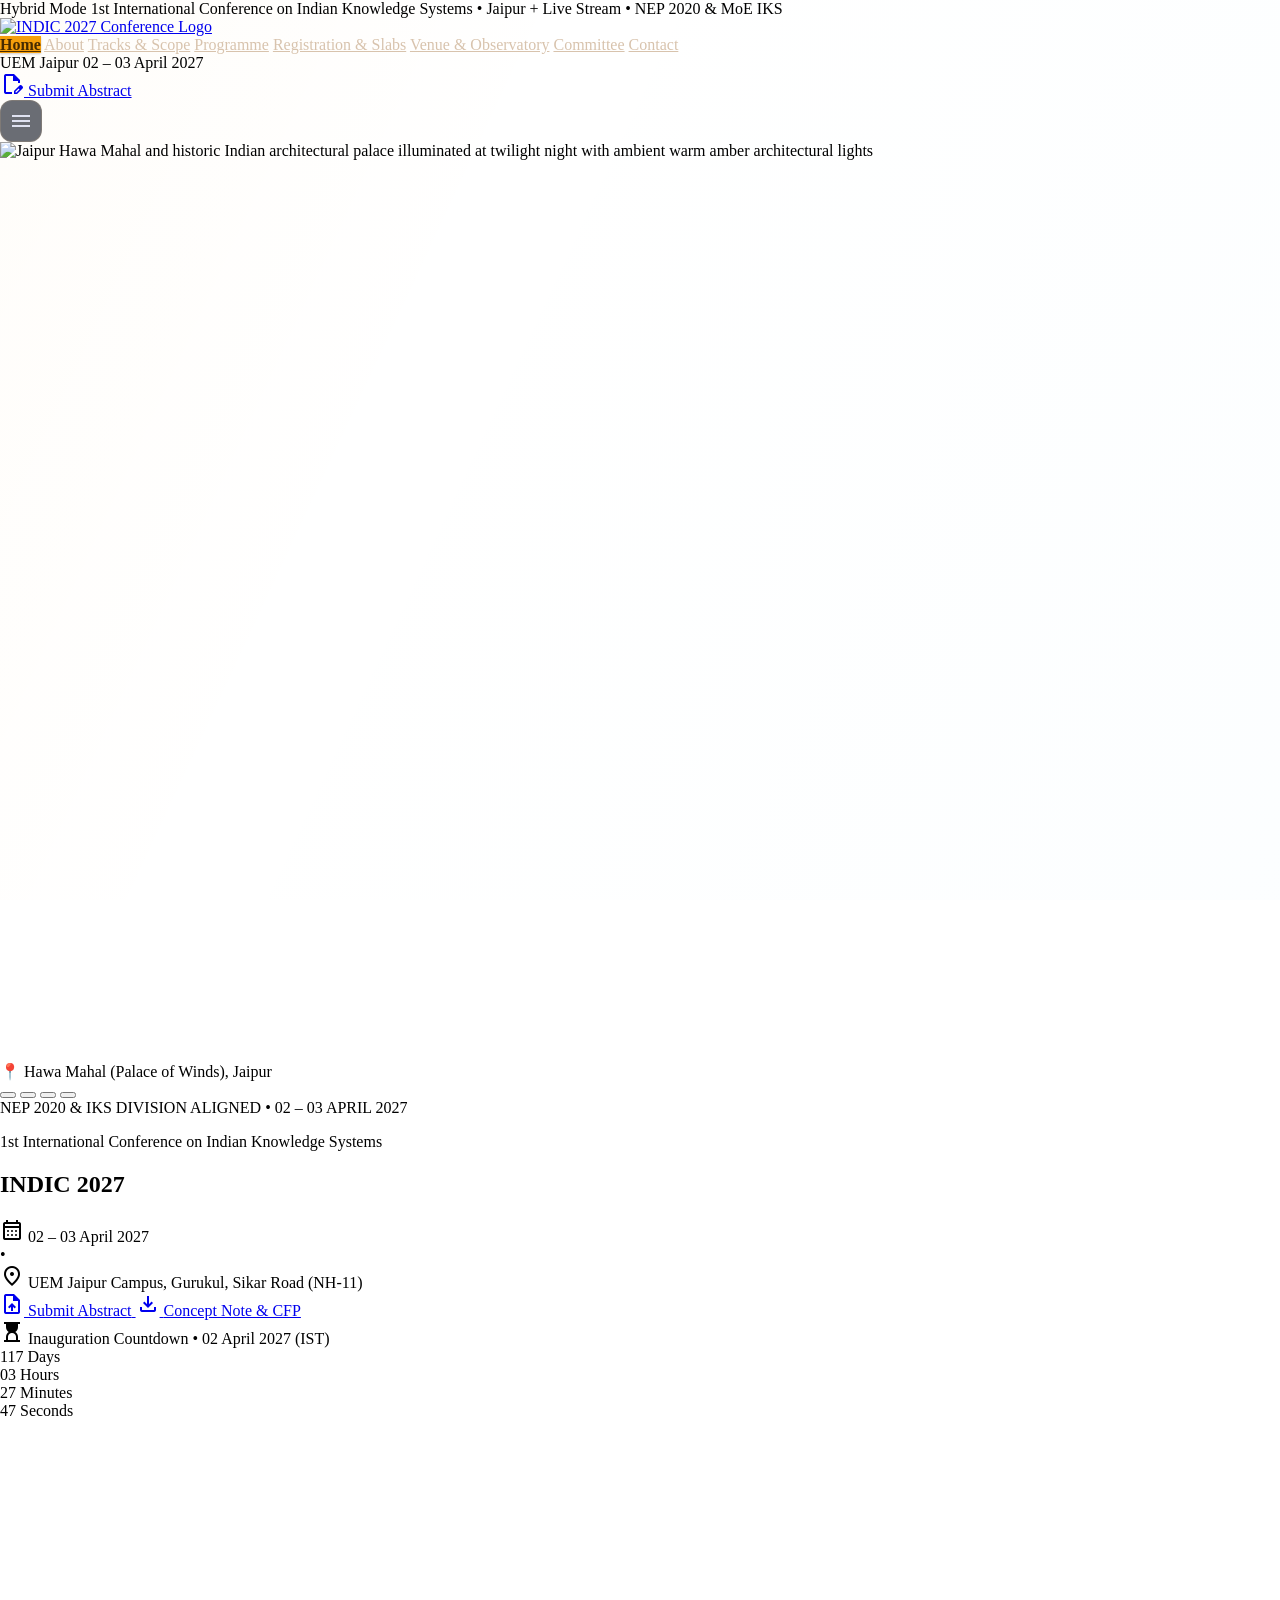
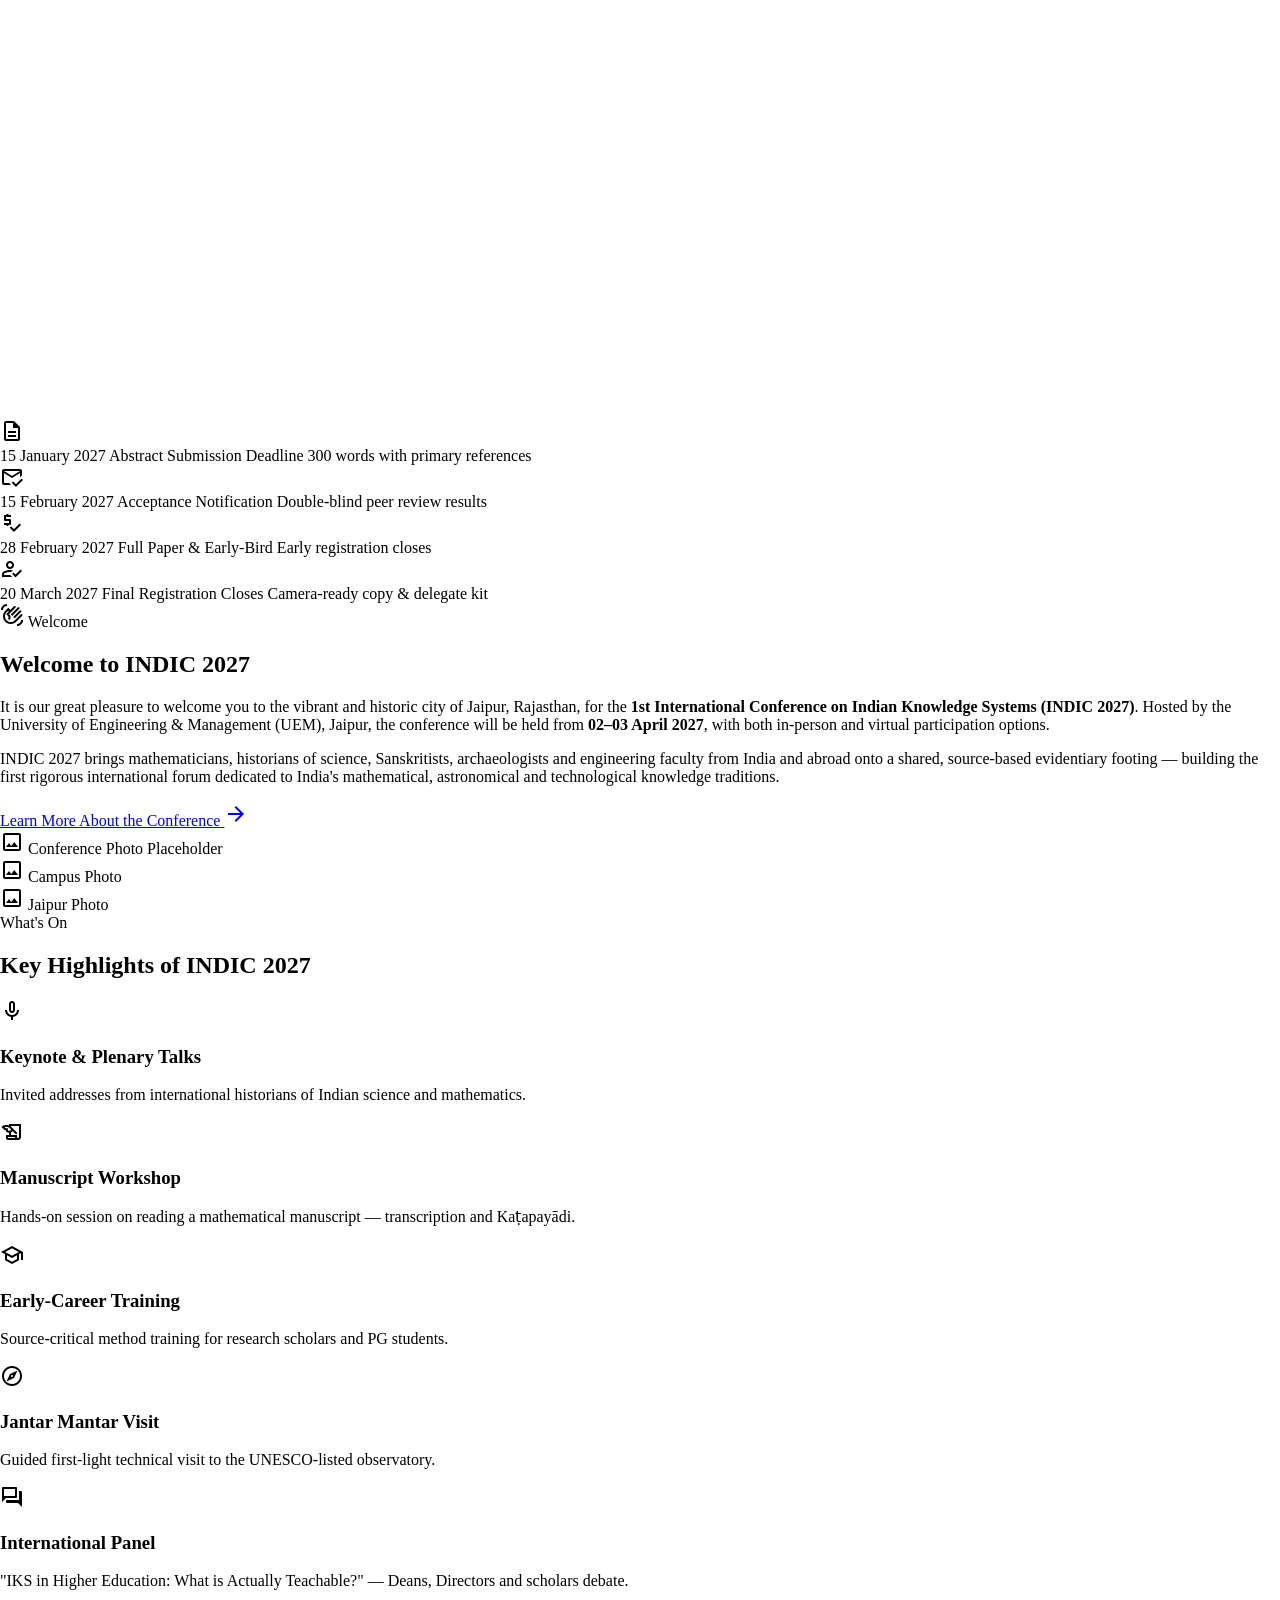
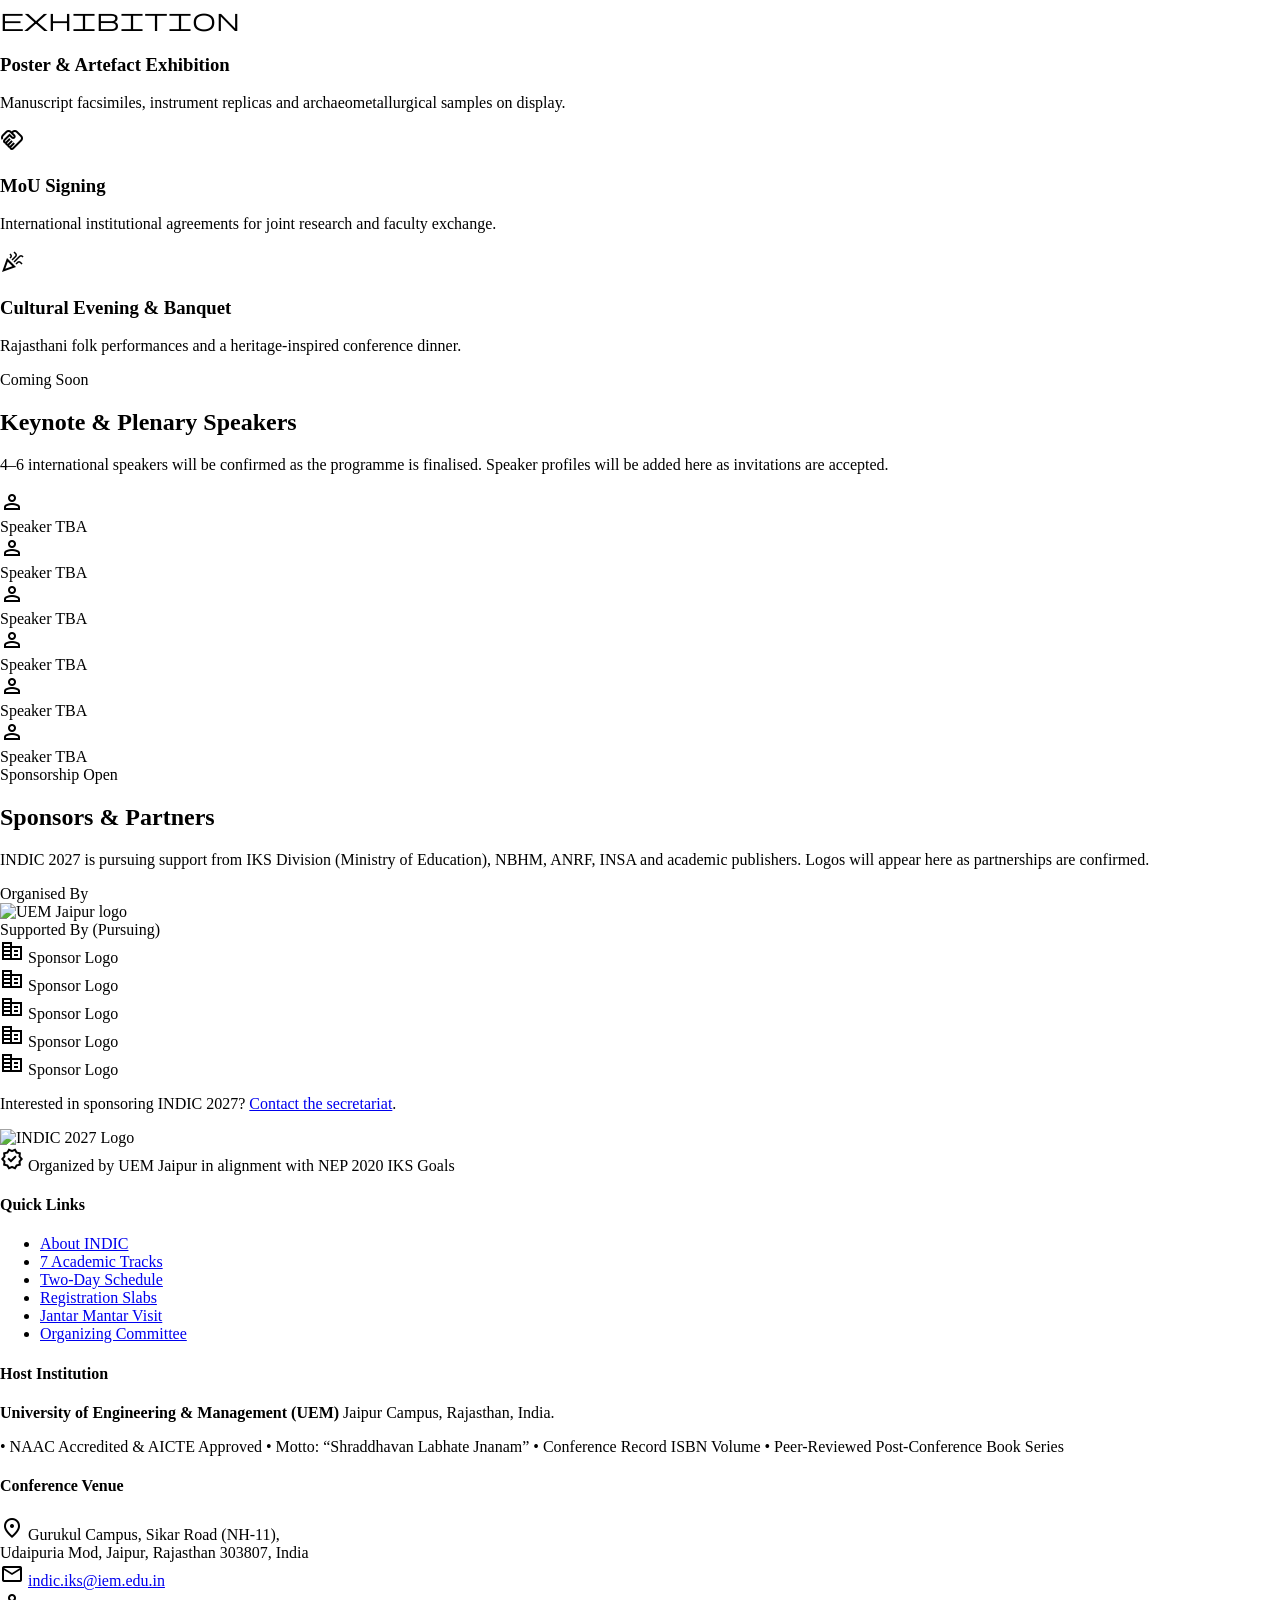
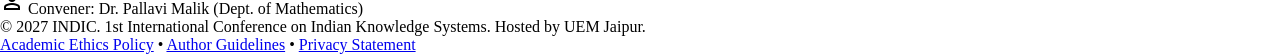
==== commit b2897a4c: "Update index.html" ====
--- a/index.html
+++ b/index.html
@@ -572,7 +572,7 @@
 </div>
 <div class="flex items-center gap-2 text-on-surface-variant font-body-md text-xs sm:text-sm mb-2">
 <span class="material-symbols-outlined text-primary shrink-0 text-[18px]">mail</span>
-<a class="hover:text-primary transition-colors font-code-sm text-xs" href="mailto:indic2027@uem.edu.in">indic2027@uem.edu.in</a>
+<a class="hover:text-primary transition-colors font-code-sm text-xs" href="mailto:indic2027@uem.edu.in"> indic.iks@iem.edu.in</a>
 </div>
 <div class="flex items-center gap-2 text-on-surface-variant font-body-md text-xs sm:text-sm">
 <span class="material-symbols-outlined text-secondary shrink-0 text-[18px]">person</span>
@@ -594,4 +594,4 @@
 </div>
 </footer>
 <script src="script.js"></script>
-</body></html>+</body></html>
